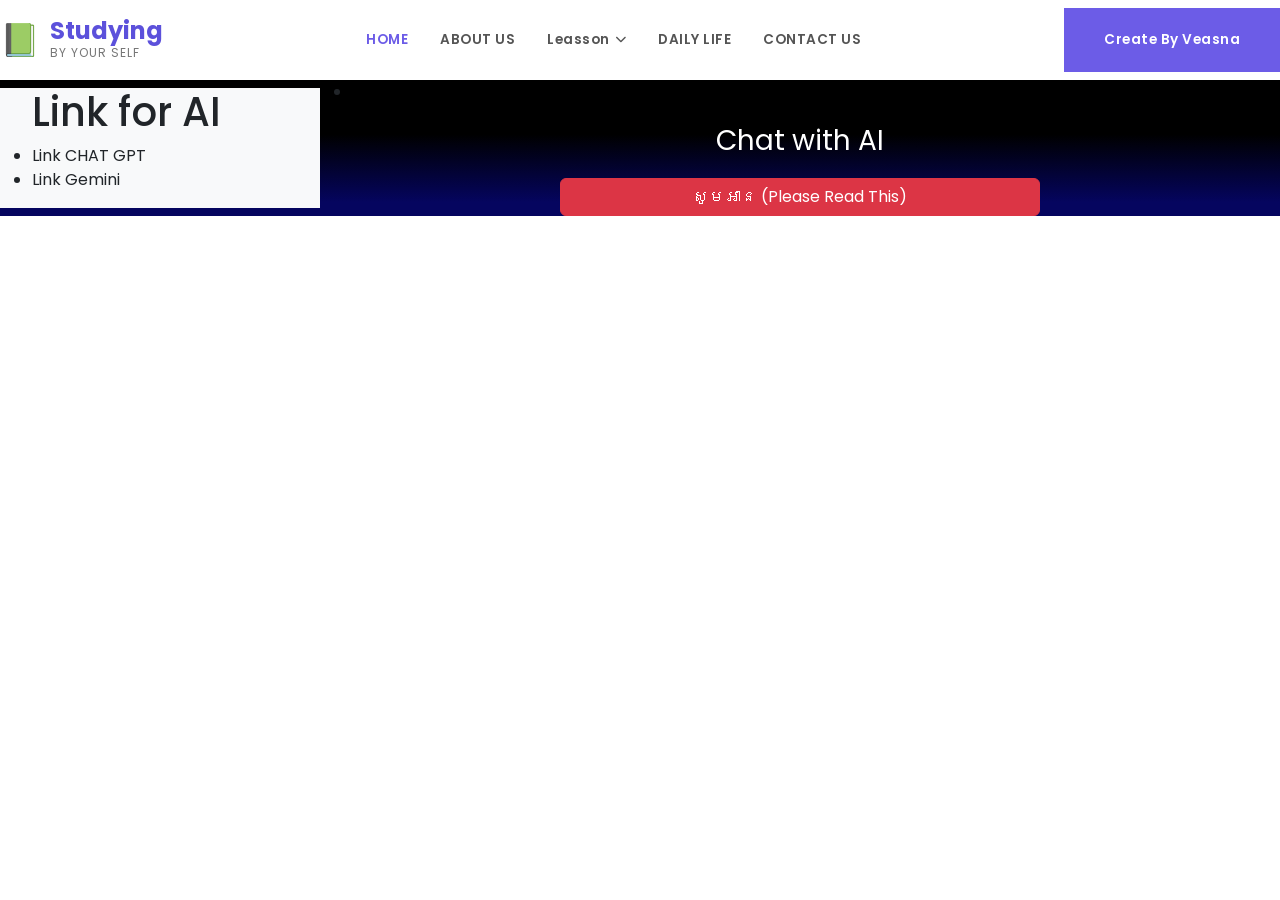
==== AI.html @ 2c9f2db2 "add AI if else" ====
<!DOCTYPE html>
<html lang="en">
<head>
    <meta charset="UTF-8">
    <meta name="viewport" content="width=device-width, initial-scale=1.0">
    <title>Chat With AI</title>
    <link rel="stylesheet" href="https://cdnjs.cloudflare.com/ajax/libs/font-awesome/6.4.0/css/all.min.css">
    <link rel="preconnect" href="https://fonts.googleapis.com">
    <link rel="preconnect" href="https://fonts.gstatic.com" crossorigin>
    <link href="https://fonts.googleapis.com/css2?family=Poppins:wght@300;400;500;600;700&display=swap" rel="stylesheet">
    <link rel="stylesheet" href="AI.css">
    <link rel="stylesheet" href="https://cdn.jsdelivr.net/npm/bootstrap@5.3.8/dist/css/bootstrap.min.css">
    <link rel="stylesheet" href="https://cdn.jsdelivr.net/npm/bootstrap@5.3.8/dist/js/bootstrap.bundle.min.js">
</head>
<body>
    <header class="navbar">
        <div class="logo-container">
            <div class="logo-icon">📗</div>
            <div class="logo-text">
                <span class="brand-title">Studying</span>
                <span class="brand-subtitle">By Your Self</span>
            </div>
        </div>
        
        <nav class="nav-links">
            <a href="index.html" class="active"  >HOME</a>
            <a href="#">ABOUT US</a>
            <a href="#">Leasson <i class="fa-solid fa-chevron-down nav-arrow"></i></a>
            <a href="daily_life.html">DAILY LIFE</a>
            <a href="#">CONTACT US</a>
        </nav>

        <a href="#" class="btn-download">
            Create By Veasna
        </a>
    </header>

    <!-- -------section--------- -->
     <section class="bg">
        <div class="d-flex justify-content-center align-items-center g-2">
            <div class="bg-light w-25 h-auto">
                <ul>
                    <h1>Link for AI </h1>
                    <li>Link CHAT GPT</li>
                    <li>Link Gemini</li>
                </ul>
            </div>

            <!-- break div  -->
            <div class="w-75 h-auto">
                <!--  -->
                <div>
                    <nav class="nav_bar">
                        <ul>
                            <li></li>
                        </ul>
                    </nav>
                </div>
                <!--  -->
                <p class="text-white d-flex justify-content-center align-items-center fs-3 m-3">Chat with AI</p>
                <div id="click_befor_read" class="btn btn-danger d-flex justify-content-center align-items-center m-auto w-50">សូមអាន (Please Read This)</div>
                <div id="click_show" class="click_show">
                    <div class="d-flex justify-content-center align-items-center">
                    <div class="border rounded-2 w-75 h-auto bg-primary m-2">
                    <h2 class="text-warning d-flex justify-content-center align-items-center m-3">Using AI (ការប្រើ AI )</h2>
                    <p style="font-family: Verdana, Geneva, Tahoma, sans-serif;" class="text-white m-2 fs-5">AIបញ្ញាសិប្បនិមិត្តយើងអាចប្រើវាដើម្បីឲ្យវាមានប្រយោជន៍សម្រាប់យើងវាមិនត្រឹមតែអាចជួយដល់ការងារយើងបានតែមួយមុខទេ។វាអាចជួយក្នុងការរៀនភាសាអង់គ្លេស
                        និងការនិយាយនៅក្នុងថ្ងៃរបស់យើងបានបើករណីដែលយើងចេះប្រើវាឲ្យមានប្រយោជន៍។ (<span class="text-danger bg-light">សូមកុំប្រើតែ copy and Paste control + C and control + v</span>)
</p>
                    </div>
                </div>
                </div>
                
            </div>
        </div>
     </section>
     <script src="action_for_AI.js"></script>
     <script src="./CHAT AI/chat_ai1.js"></script>
</body>
</html>
---- AI.css ----
/* --- Base Reset & Typography --- */
* {
    margin: 0;
    padding: 0;
    box-sizing: border-box;
    font-family: 'Poppins', sans-serif;
}

body {
    background-color: #f8f9fa;
    color: #333;
    overflow-x: hidden;
}

/* --- Navigation Bar --- */
.navbar {
    display: flex;
    justify-content: space-between;
    align-items: center;
    background-color: #ffffff;
    padding: 0 0 0 2rem;
    height: 80px;
    box-shadow: 0 2px 10px rgba(0,0,0,0.05);
    width: 100%;
}

.logo-container {
    display: flex;
    align-items: center;
    gap: 10px;
}

.logo-icon {
    font-size: 2rem;
}

.logo-text {
    display: flex;
    flex-direction: column;
}

.brand-title {
    font-size: 1.5rem;
    font-weight: 700;
    color: #5c51db;
    line-height: 1.1;
}

.brand-subtitle {
    font-size: 0.75rem;
    color: #777;
    text-transform: uppercase;
    letter-spacing: 1px;
}

.nav-links {
    display: flex;
    gap: 2rem;
}

.nav-links a {
    text-decoration: none;
    color: #555;
    font-size: 0.85rem;
    font-weight: 600;
    letter-spacing: 0.5px;
    transition: color 0.3s;
    display: flex;
    align-items: center;
    gap: 5px;
}

.nav-links a:hover, 
.nav-links a.active {
    color: #6c5ce7;
}

.nav-arrow {
    font-size: 0.7rem;
}

.btn-download {
    background-color: #6c5ce7;
    color: #fff;
    text-decoration: none;
    padding: 0 2.5rem;
    height: 100%;
    display: flex;
    align-items: center;
    gap: 10px;
    font-size: 0.85rem;
    font-weight: 600;
    letter-spacing: 0.5px;
    transition: background-color 0.3s;
}

.btn-download:hover {
    background-color: #5b4bc4;
}

/* --- Hero Section --- */
.hero-section {
    position: relative;
    height: calc(100vh - 80px);
    min-height: 600px;
    /* Substitute with your local image URL */
    background-image: url('https://static.vecteezy.com/system/resources/previews/049/936/970/non_2x/student-studying-at-a-desk-with-books-and-a-laptop-vector.jpg');
    background-size: cover;
    background-position: center 25%;
    display: flex;
    align-items: center;
    padding-left: 10%;
    margin-top: 0;
}

/* Subtle dark overlay to ensure text contrast */
.hero-overlay {
    position: absolute;
    top: 0;
    left: 0;
    width: 100%;
    height: 100%;
    background: rgba(0, 0, 0, 0.25);
    z-index: 1;
}

.hero-content {
    position: relative;
    z-index: 2;
    color: #ffffff;
    max-width: 600px;
    margin-bottom: 60px; /* Offset to leave room for bottom cards */
}

.hero-tagline {
    font-size: 1.1rem;
    font-weight: 500;
    letter-spacing: 1px;
    margin-bottom: 0.5rem;
}

.hero-title {
    font-size: 3.5rem;
    font-weight: 700;
    line-height: 1.2;
    margin-bottom: 1.5rem;
    text-shadow: 0 2px 4px rgba(0,0,0,0.2);
}

.hero-subtext {
    font-size: 1rem;
    opacity: 0.9;
    margin-bottom: 1rem;
}

.hero-line {
    width: 40px;
    height: 3px;
    background-color: #ffffff;
}

/* --- Slider Navigation Dots --- */
.slider-dots {
    position: absolute;
    right: 30px;
    top: 50%;
    transform: translateY(-50%);
    display: flex;
    flex-direction: column;
    gap: 8px;
    z-index: 2;
}

.dot {
    width: 8px;
    height: 8px;
    background-color: rgba(255, 255, 255, 0.5);
    border-radius: 50%;
    cursor: pointer;
}

.dot.active {
    background-color: #ffffff;
    transform: scale(1.2);
}
/* background section */

.bg{
    background-image: linear-gradient(180deg , black 40% , rgb(5, 5, 95) 90%);
}
.click_show{
    display: none;
}
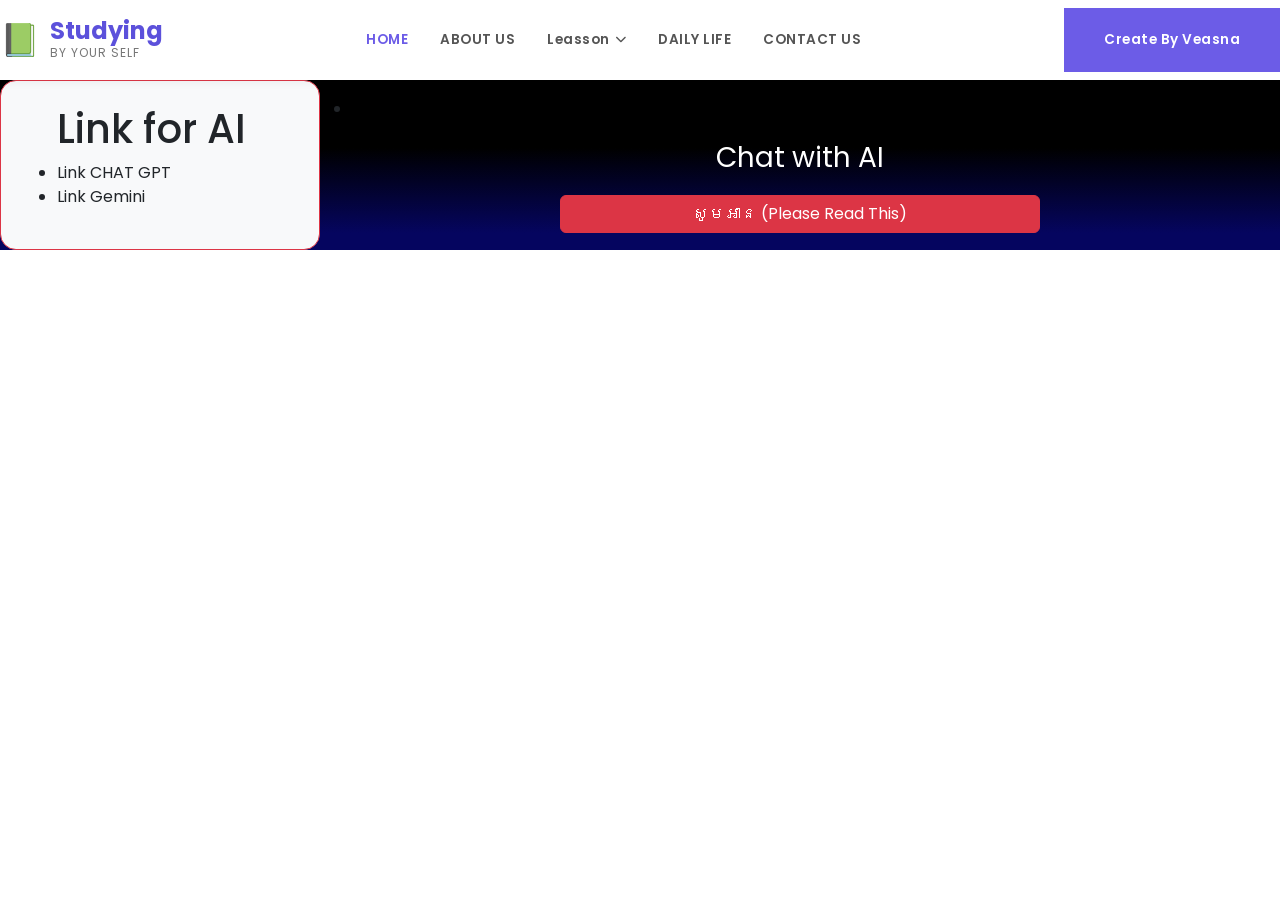
==== commit 8f5c437f: "add video" ====
--- a/AI.html
+++ b/AI.html
@@ -38,7 +38,7 @@
     <!-- -------section--------- -->
      <section class="bg">
         <div class="d-flex justify-content-center align-items-center g-2">
-            <div class="bg-light w-25 h-auto">
+            <div class="bg-light w-25 h-auto border rounded-4 border-danger  p-4">
                 <ul>
                     <h1>Link for AI </h1>
                     <li>Link CHAT GPT</li>
